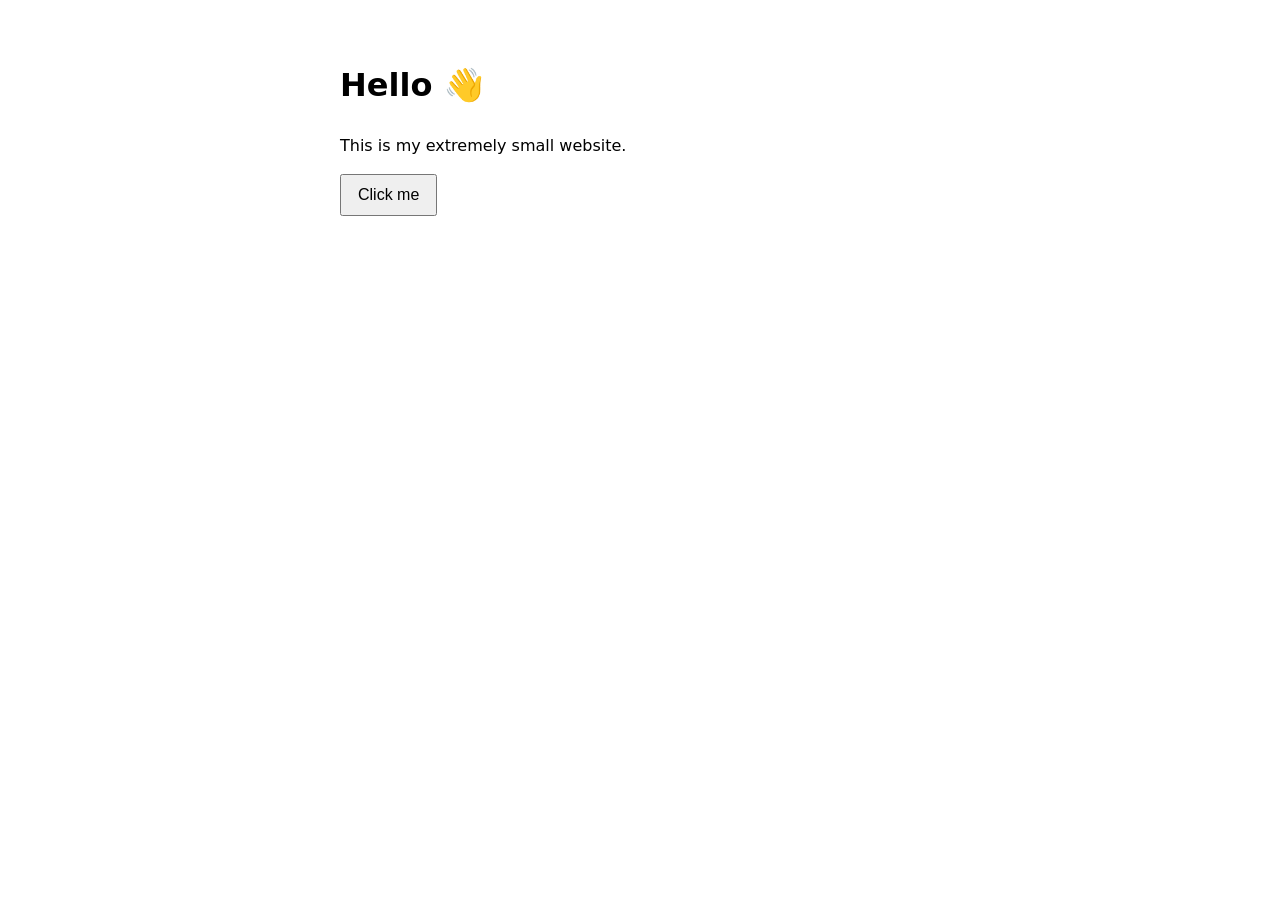
==== index.html @ 9528d4af "test" ====
<!DOCTYPE html>
<html lang="it">
<head>
    <meta charset="UTF-8">
    <title>Liupard Sband</title>
    <link rel="stylesheet" href="style.css">
</head>
<body>

    <h1>Hello 👋</h1>
    <p>This is my extremely small website.</p>

    <button id="btn">Click me</button>
    <p id="output"></p>

    <script src="script.js"></script>
</body>
</html>
---- style.css ----
body {
    font-family: system-ui, sans-serif;
    max-width: 600px;
    margin: 60px auto;
    padding: 0 20px;
    line-height: 1.6;
}

button {
    padding: 10px 16px;
    font-size: 16px;
    cursor: pointer;
}
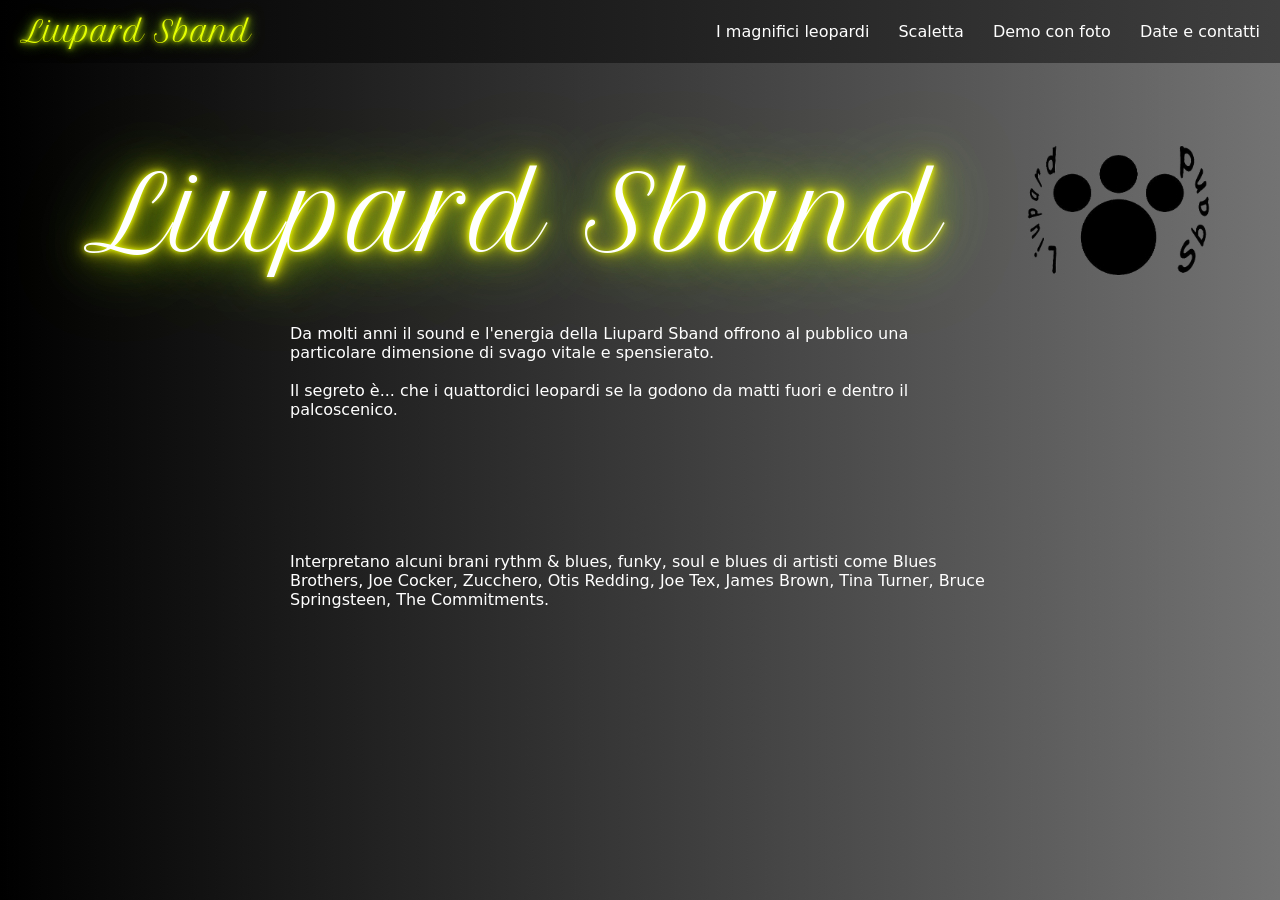
==== commit cbee3f97: "Home page" ====
--- a/index.html
+++ b/index.html
@@ -4,14 +4,75 @@
     <meta charset="UTF-8">
     <title>Liupard Sband</title>
     <link rel="stylesheet" href="style.css">
+    <link href="https://fonts.googleapis.com/css2?family=Pacifico&display=swap" rel="stylesheet">
+    <link href="https://fonts.googleapis.com/css2?family=Great+Vibes&display=swap" rel="stylesheet">
+    <link href="https://fonts.googleapis.com/css2?family=Parisienne&display=swap" rel="stylesheet">
+    <link href="https://fonts.googleapis.com/css2?family=Allura&display=swap" rel="stylesheet">
+    <link href="https://fonts.googleapis.com/css2?family=Petit+Formal+Script&display=swap" rel="stylesheet">
+    <link href="https://fonts.googleapis.com/css2?family=Dancing+Script&display=swap" rel="stylesheet">
+    <link href="https://fonts.googleapis.com/css2?family=Satisfy&display=swap" rel="stylesheet">
+    <link href="https://fonts.googleapis.com/css2?family=Yellowtail&display=swap" rel="stylesheet">
+    <link href="https://fonts.googleapis.com/css2?family=Marck+Script&display=swap" rel="stylesheet">
+    <link href="https://fonts.googleapis.com/css2?family=Alex+Brush&display=swap" rel="stylesheet">
+    <link href="https://fonts.googleapis.com/css2?family=Tangerine&display=swap" rel="stylesheet">
+    <link href="https://fonts.googleapis.com/css2?family=Sacramento&display=swap" rel="stylesheet">
+    <link href="https://fonts.googleapis.com/css2?family=Pinyon+Script&display=swap" rel="stylesheet">
 </head>
 <body>
+    <header class="topbar">
+        <div class="nav">
+            <a href="" class="logo">Liupard Sband</a>
 
-    <h1>Hello 👋</h1>
-    <p>This is my extremely small website.</p>
+            <button class="burger" id="burger" aria-label="Menu">
+                <span></span>
+                <span></span>
+                <span></span>
+            </button>
 
-    <button id="btn">Click me</button>
-    <p id="output"></p>
+            <nav class="links">
+                <a href="i-magnifici-leopardi">I magnifici leopardi</a>
+                <a href="scaletta">Scaletta</a>
+                <a href="demo-con-foto">Demo con foto</a>
+                <a href="date-e-contatti">Date e contatti</a>
+            </nav>
+        </div>
+    </header>
+
+    <!-- dark overlay -->
+    <div id="overlay"></div>
+
+    <!-- sidebar -->
+    <aside id="sidebar">
+        <a href="i-magnifici-leopardi">I magnifici leopardi</a>
+        <a href="scaletta">Scaletta</a>
+        <a href="demo-con-foto">Demo con foto</a>
+        <a href="date-e-contatti">Date e contatti</a>
+    </aside>
+
+    <div class="hero-container">
+        <h1 class="hero">Liupard Sband</h1>
+
+        <img class="hero-img" src="res/Home2.png" alt="">
+    </div>
+
+    <main>
+        <p>
+            Da molti anni il sound e l'energia della Liupard Sband offrono al
+            pubblico una particolare dimensione di svago vitale e spensierato. 
+            <br><br>
+            Il segreto è... che i quattordici leopardi se la godono da matti fuori
+            e dentro il palcoscenico. 
+            <br><br>
+            <br><br>
+            <br><br>
+            <br><br>
+            Interpretano alcuni brani rythm & blues, funky, soul e blues di
+            artisti come Blues Brothers, Joe Cocker, Zucchero, Otis Redding,
+            Joe Tex, James Brown, Tina Turner, Bruce Springsteen, The
+            Commitments.
+        </p>
+    </main>
+    
 
     <script src="script.js"></script>
 </body>
--- a/style.css
+++ b/style.css
@@ -1,13 +1,251 @@
+:root {
+  --main-color: #e6ff00;
+}
+
 body {
     font-family: system-ui, sans-serif;
-    max-width: 600px;
-    margin: 60px auto;
-    padding: 0 20px;
-    line-height: 1.6;
-}
-
-button {
-    padding: 10px 16px;
+    color: white;
+    background: linear-gradient(to right, #000000, #737373);
+    min-height: 100vh;
+    margin: 0;
+}
+
+main {
+    max-width: 700px;
+    margin: 40px auto;
+    text-align: left;
+}
+
+
+/* TOPBAR */
+
+.topbar {
+    position: sticky;
+    top: 0;
+
+    width: 100%;
+    backdrop-filter: blur(10px);
+    background: linear-gradient(to right, #000000, #3f3f3f);
+
+    z-index: 1000;
+}
+
+.nav {
+    margin: 0 auto;
+
+    display: flex;
+    align-items: center;
+    justify-content: space-between;
+
+    padding: 14px 20px;
+}
+
+.logo {
+    font-family: 'Petit Formal Script', cursive;
+    font-size: 28px;
+    color: var(--main-color);
+    text-decoration: none;
+
+    text-shadow:
+        0 0 4px var(--main-color),
+        0 0 8px #ccff00,
+        0 0 16px #80ff00;
+}
+
+.links a {
+    color: white;
+    text-decoration: none;
+    margin-left: 24px;
     font-size: 16px;
+    position: relative;
+    transition: color 0.2s ease;
+}
+
+.links a:hover {
+    color: var(--main-color);
+}
+
+.links a::after {
+    content: "";
+    position: absolute;
+    left: 0;
+    bottom: -4px;
+    width: 0%;
+    height: 2px;
+    background: var(--main-color);
+    transition: width 0.25s ease;
+}
+
+.links a:hover::after {
+    width: 100%;
+}
+
+.burger {
+    display: none;
+    flex-direction: column;
+    gap: 5px;
+    background: none;
+    border: none;
     cursor: pointer;
-}
+    padding: 8px;
+}
+
+.burger span {
+    width: 26px;
+    height: 3px;
+    background: white;
+    display: block;
+    border-radius: 2px;
+}
+
+
+/* SIDEBAR */
+
+#sidebar {
+    position: fixed;
+    top: 0;
+    right: -280px; /* hidden offscreen */
+    width: 280px;
+    height: 100vh;
+
+    background: rgba(0,0,0,0.95);
+    backdrop-filter: blur(12px);
+
+    padding: 80px 30px;
+    box-sizing: border-box;
+
+    display: flex;
+    flex-direction: column;
+    gap: 24px;
+
+    transition: right 0.35s ease;
+    z-index: 2000;
+}
+
+#sidebar a {
+    color: white;
+    text-decoration: none;
+    font-size: 22px;
+    width: fit-content;
+    position: relative;
+    transition: color 0.2s ease;
+}
+
+#sidebar a:hover {
+    color: var(--main-color);
+}
+
+#sidebar a::after {
+    content: "";
+    position: absolute;
+    left: 0;
+    bottom: -4px;
+    width: 0%;
+    height: 2px;
+    background: var(--main-color);
+    transition: width 0.25s ease;
+}
+
+#sidebar a:hover::after {
+    width: 100%;
+}
+
+#overlay {
+    position: fixed;
+    inset: 0;
+    background: rgba(0,0,0,0.5);
+
+    opacity: 0;
+    pointer-events: none;
+    transition: opacity 0.3s;
+
+    z-index: 1500;
+}
+
+#sidebar.open {
+    right: 0;
+}
+
+#overlay.open {
+    opacity: 1;
+    pointer-events: auto;
+}
+
+
+/* TITLE */
+
+.hero-container {
+    display: grid;
+    grid-template-columns: auto auto;
+    align-items: center;
+    justify-content: center;
+    gap: 80px;
+
+    /* top left right bottom */
+    padding: 60px 0px 0px 20px;
+    max-width: 100%;
+    margin: 20px 0px 0px 0px;
+}
+
+.hero-img {
+    width: clamp(180px, 15vw, 240px);
+    height: auto;
+    margin: 0;
+}
+
+.hero {
+    text-align: center;
+
+    /* BIG text */
+    font-size: clamp(60px, 8vw, 128px);
+    font-weight: 10;
+    font-family: 'Petit Formal Script', cursive;
+    /* font-family: 'Dancing Script', cursive; */
+    /* font-family: 'Pinyon Script', cursive; */
+
+    /* nice clean font rendering */
+    letter-spacing: 1px;
+
+    margin: 0;
+
+    /* readable over gradient */
+    color: white;
+    text-shadow:
+        0 0 0.05em var(--main-color),
+        0 0 0.1em #fffb00,
+        0 0 0.2em #ffea00,
+        0 0 0.4em #c8ff00,
+        0 0 0.8em #80ff00;
+}
+
+
+@media (max-width: 1200px) {
+
+    .hero-container {
+        grid-template-columns: 1fr;
+        text-align: center;
+    }
+
+    .hero {
+        white-space: normal;
+
+        font-size: clamp(40px, 20vw, 128px);
+    }
+
+    .hero-img {
+        width: clamp(200px, 25vw, 240px);
+        margin: 0 auto;
+    }
+}
+
+
+@media (max-width: 850px) {
+    .links {
+        display: none;
+    }
+
+    .burger {
+        display: flex;
+    }
+}
+
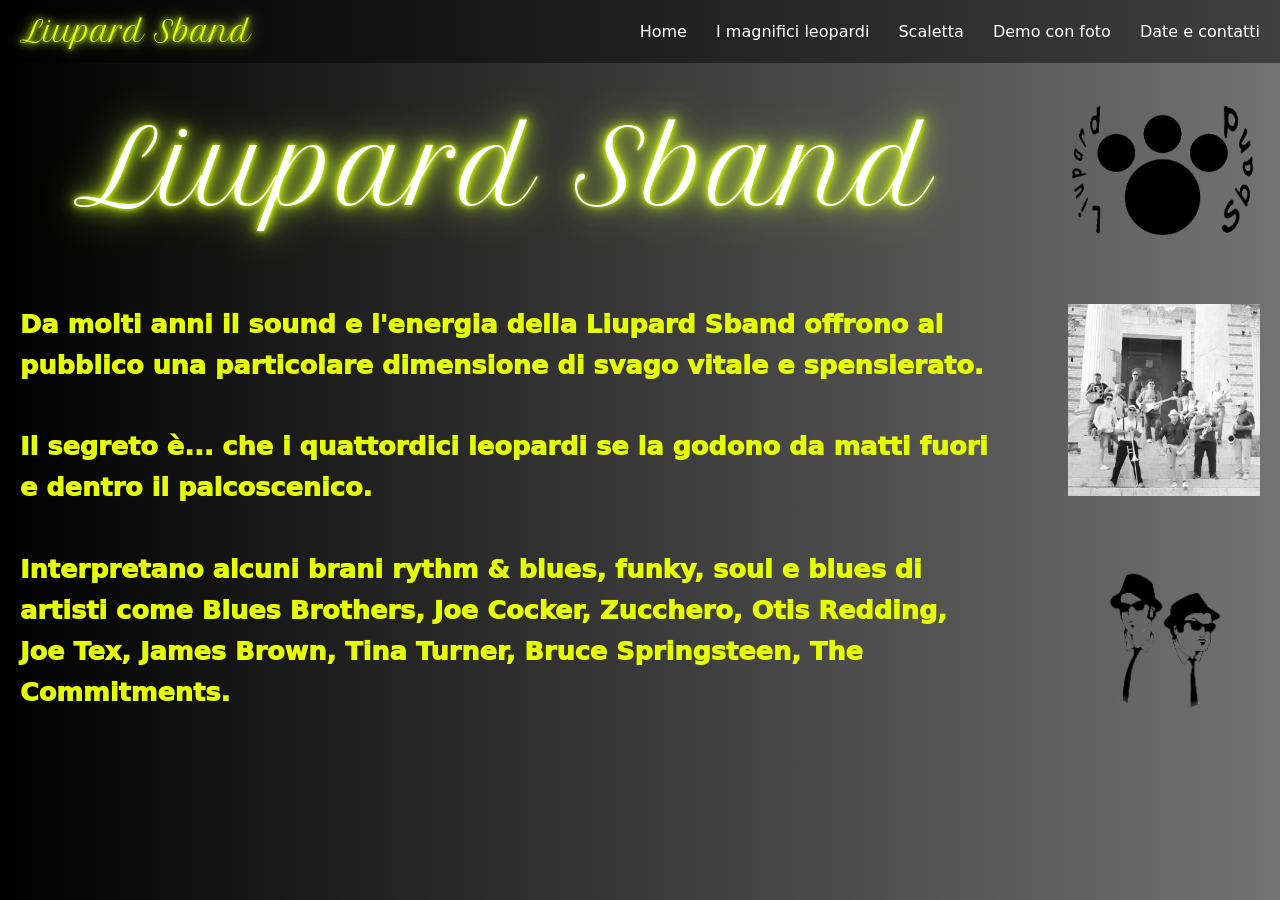
==== commit f1fcef7b: "Home page" ====
--- a/index.html
+++ b/index.html
@@ -2,7 +2,9 @@
 <html lang="it">
 <head>
     <meta charset="UTF-8">
+
     <title>Liupard Sband</title>
+
     <link rel="stylesheet" href="style.css">
     <link href="https://fonts.googleapis.com/css2?family=Pacifico&display=swap" rel="stylesheet">
     <link href="https://fonts.googleapis.com/css2?family=Great+Vibes&display=swap" rel="stylesheet">
@@ -30,6 +32,7 @@
             </button>
 
             <nav class="links">
+                <a href="">Home</a>
                 <a href="i-magnifici-leopardi">I magnifici leopardi</a>
                 <a href="scaletta">Scaletta</a>
                 <a href="demo-con-foto">Demo con foto</a>
@@ -43,19 +46,19 @@
 
     <!-- sidebar -->
     <aside id="sidebar">
+        <a href="">Home</a>
         <a href="i-magnifici-leopardi">I magnifici leopardi</a>
         <a href="scaletta">Scaletta</a>
         <a href="demo-con-foto">Demo con foto</a>
         <a href="date-e-contatti">Date e contatti</a>
     </aside>
 
-    <div class="hero-container">
-        <h1 class="hero">Liupard Sband</h1>
+    <main class="layout">
+        <div class="hero-container">
+            <h1 class="hero">Liupard Sband</h1>
+            <img class="hero-img" src="res/Home2.png" alt="">
+        </div>
 
-        <img class="hero-img" src="res/Home2.png" alt="">
-    </div>
-
-    <main>
         <p>
             Da molti anni il sound e l'energia della Liupard Sband offrono al
             pubblico una particolare dimensione di svago vitale e spensierato. 
@@ -63,14 +66,16 @@
             Il segreto è... che i quattordici leopardi se la godono da matti fuori
             e dentro il palcoscenico. 
             <br><br>
-            <br><br>
-            <br><br>
-            <br><br>
             Interpretano alcuni brani rythm & blues, funky, soul e blues di
             artisti come Blues Brothers, Joe Cocker, Zucchero, Otis Redding,
             Joe Tex, James Brown, Tina Turner, Bruce Springsteen, The
             Commitments.
         </p>
+
+        <div class="main-img">
+            <img src="res/Home1.png" alt="">
+            <img src="res/Home3.png" alt="">
+        </div>
     </main>
     
 
--- a/style.css
+++ b/style.css
@@ -1,23 +1,20 @@
 :root {
   --main-color: #e6ff00;
+  --glow-color-1: #bbff00;
+  --glow-color-2: #dbff3d;
+  --glow-color-3: #d1ff47;
 }
 
 body {
     font-family: system-ui, sans-serif;
     color: white;
-    background: linear-gradient(to right, #000000, #737373);
+    background: linear-gradient(to right, black, #737373);
     min-height: 100vh;
     margin: 0;
 }
 
-main {
-    max-width: 700px;
-    margin: 40px auto;
-    text-align: left;
-}
-
-
-/* TOPBAR */
+
+/* ================= TOPBAR ================= */
 
 .topbar {
     position: sticky;
@@ -25,7 +22,7 @@
 
     width: 100%;
     backdrop-filter: blur(10px);
-    background: linear-gradient(to right, #000000, #3f3f3f);
+    background: linear-gradient(to right, black, #3f3f3f);
 
     z-index: 1000;
 }
@@ -47,9 +44,9 @@
     text-decoration: none;
 
     text-shadow:
-        0 0 4px var(--main-color),
-        0 0 8px #ccff00,
-        0 0 16px #80ff00;
+        0 0 4px var(--glow-color-1),
+        0 0 8px var(--glow-color-2),
+        0 0 16px var(--glow-color-3);
 }
 
 .links a {
@@ -99,12 +96,12 @@
 }
 
 
-/* SIDEBAR */
+/* ================= SIDEBAR ================= */
 
 #sidebar {
     position: fixed;
     top: 0;
-    right: -280px; /* hidden offscreen */
+    right: -280px;
     width: 280px;
     height: 100vh;
 
@@ -172,74 +169,140 @@
 }
 
 
-/* TITLE */
-
-.hero-container {
+/* ================= PAGE GRID ================= */
+
+.layout {
+    max-width: 1500px;
+    margin: 0 auto;
+    padding: 40px 20px;
+
     display: grid;
     grid-template-columns: auto auto;
-    align-items: center;
-    justify-content: center;
-    gap: 80px;
-
-    /* top left right bottom */
-    padding: 60px 0px 0px 20px;
-    max-width: 100%;
-    margin: 20px 0px 0px 0px;
-}
-
-.hero-img {
-    width: clamp(180px, 15vw, 240px);
-    height: auto;
-    margin: 0;
-}
+    grid-template-rows: auto 1fr;
+
+    column-gap: 80px;
+    row-gap: 60px;
+
+    align-items: start;
+    box-sizing: border-box;
+}
+
+
+/* make hero elements belong directly to grid */
+.hero-container {
+    display: contents;
+}
+
+
+/* ================= TITLE ================= */
 
 .hero {
+    grid-column: 1;
+    grid-row: 1;
+
     text-align: center;
 
-    /* BIG text */
     font-size: clamp(60px, 8vw, 128px);
     font-weight: 10;
     font-family: 'Petit Formal Script', cursive;
-    /* font-family: 'Dancing Script', cursive; */
-    /* font-family: 'Pinyon Script', cursive; */
-
-    /* nice clean font rendering */
     letter-spacing: 1px;
-
     margin: 0;
 
-    /* readable over gradient */
     color: white;
     text-shadow:
         0 0 0.05em var(--main-color),
-        0 0 0.1em #fffb00,
-        0 0 0.2em #ffea00,
-        0 0 0.4em #c8ff00,
-        0 0 0.8em #80ff00;
-}
-
+        0 0 0.1em #bbff00,
+        0 0 0.2em #dbff3d,
+        0 0 0.4em #d1ff47;
+}
+
+.hero-img {
+    grid-column: 2;
+    grid-row: 1;
+    justify-self: center;
+
+    width: clamp(180px, 15vw, 240px);
+    height: auto;
+}
+
+
+/* ================= BODY ================= */
+
+main p {
+    grid-column: 1;
+    grid-row: 2;
+
+    font-size: clamp(18px, 2cqw, 32px);
+    line-height: 1.6;
+    margin: 0;
+    color: var(--main-color);
+    font-weight: 1000;
+
+    /* keeps line breaks stable */
+    max-width: 60ch;
+}
+
+.main-img {
+    grid-column: 2;
+    grid-row: 2;
+
+    display: flex;
+    flex-direction: column;
+    align-items: center;
+}
+
+.main-img img {
+    width: clamp(180px, 15vw, 240px);
+    height: auto;
+}
+
+.main-img > img:first-of-type {
+    margin-bottom: 40px;
+}
+
+
+/* ================= RESPONSIVE <1200px ================= */
 
 @media (max-width: 1200px) {
 
-    .hero-container {
+    .layout {
         grid-template-columns: 1fr;
+        grid-template-rows: auto;
+        row-gap: 40px;
+        max-width: 99%;
+        align-items: center;
+    }
+
+    .hero {
+        grid-column: 1;
+        grid-row: auto;
         text-align: center;
-    }
-
-    .hero {
-        white-space: normal;
-
         font-size: clamp(40px, 20vw, 128px);
     }
 
     .hero-img {
+        grid-column: 1;
+        grid-row: auto;
         width: clamp(200px, 25vw, 240px);
-        margin: 0 auto;
-    }
-}
-
-
-@media (max-width: 850px) {
+    }
+
+    main p {
+        grid-column: 1;
+        grid-row: auto;
+        margin-top: 20px;
+        max-width: 1000ch;
+    }
+
+    .main-img {
+        grid-column: 1;
+        grid-row: auto;
+    }
+}
+
+
+/* ================= MOBILE MENU ================= */
+
+@media (max-width: 900px) {
     .links {
         display: none;
     }
@@ -248,4 +311,3 @@
         display: flex;
     }
 }
-
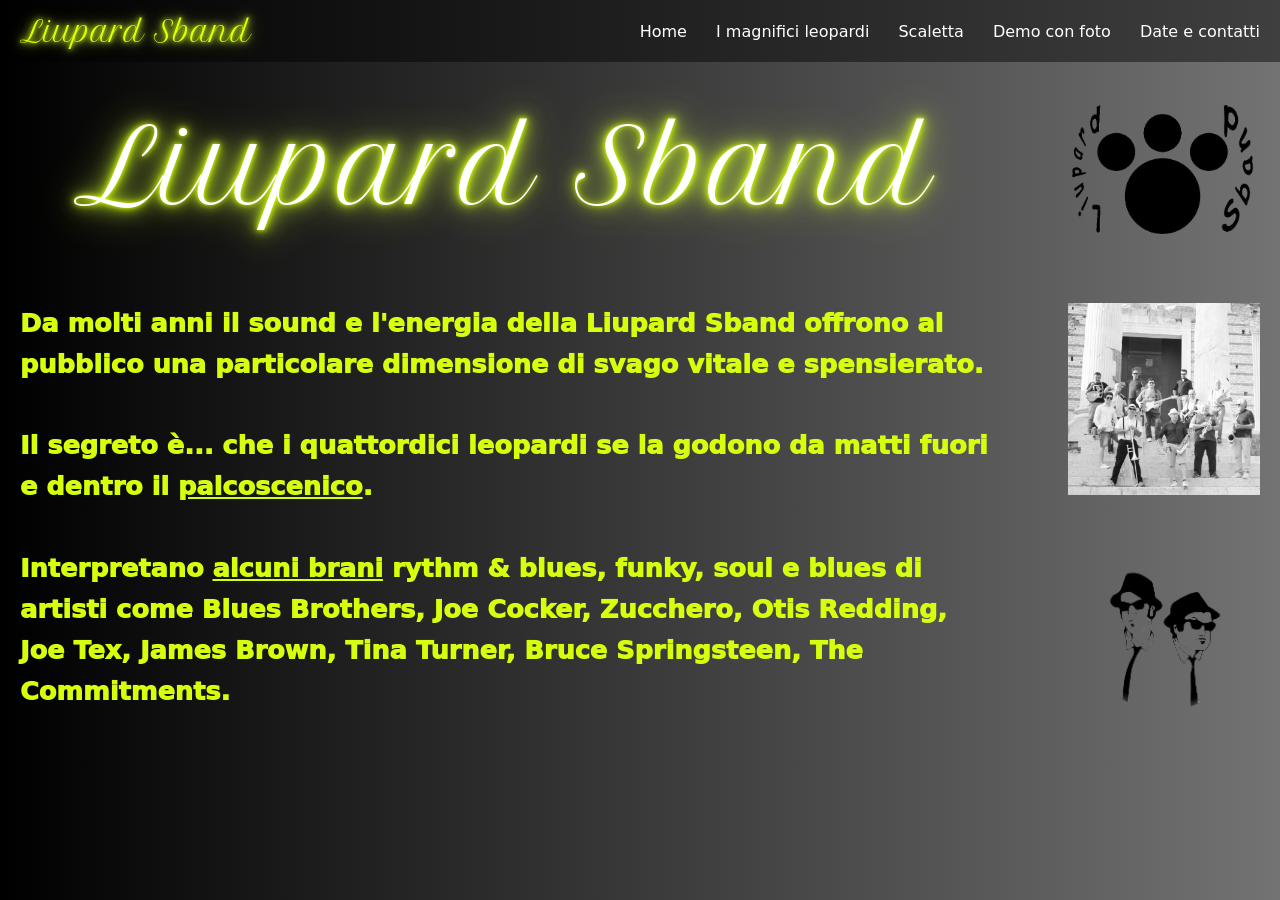
==== commit fc0aebe7: "Demo" ====
--- a/index.html
+++ b/index.html
@@ -1,11 +1,21 @@
+<!-- 
+    07/02/2026 2h
+    08/02/2026 3h
+    11/02/2026 2h
+    12/02/2026 1h
+    13/02/2026 2h
+-->
 <!DOCTYPE html>
 <html lang="it">
 <head>
     <meta charset="UTF-8">
+    <meta name="viewport" content="width=device-width, initial-scale=1.0">
 
     <title>Liupard Sband</title>
 
     <link rel="stylesheet" href="style.css">
+    <link rel="stylesheet" href="index.css">
+
     <link href="https://fonts.googleapis.com/css2?family=Pacifico&display=swap" rel="stylesheet">
     <link href="https://fonts.googleapis.com/css2?family=Great+Vibes&display=swap" rel="stylesheet">
     <link href="https://fonts.googleapis.com/css2?family=Parisienne&display=swap" rel="stylesheet">
@@ -21,9 +31,10 @@
     <link href="https://fonts.googleapis.com/css2?family=Pinyon+Script&display=swap" rel="stylesheet">
 </head>
 <body>
+    <!-- topbar -->
     <header class="topbar">
         <div class="nav">
-            <a href="" class="logo">Liupard Sband</a>
+            <a href="index.html" class="logo">Liupard Sband</a>
 
             <button class="burger" id="burger" aria-label="Menu">
                 <span></span>
@@ -32,11 +43,11 @@
             </button>
 
             <nav class="links">
-                <a href="">Home</a>
-                <a href="i-magnifici-leopardi">I magnifici leopardi</a>
-                <a href="scaletta">Scaletta</a>
-                <a href="demo-con-foto">Demo con foto</a>
-                <a href="date-e-contatti">Date e contatti</a>
+                <a href="index.html">Home</a>
+                <a href="i-magnifici-leopardi.html">I magnifici leopardi</a>
+                <a href="scaletta.html">Scaletta</a>
+                <a href="demo-con-foto.html">Demo con foto</a>
+                <a href="date-e-contatti.html">Date e contatti</a>
             </nav>
         </div>
     </header>
@@ -46,13 +57,14 @@
 
     <!-- sidebar -->
     <aside id="sidebar">
-        <a href="">Home</a>
-        <a href="i-magnifici-leopardi">I magnifici leopardi</a>
-        <a href="scaletta">Scaletta</a>
-        <a href="demo-con-foto">Demo con foto</a>
-        <a href="date-e-contatti">Date e contatti</a>
+        <a href="index.html">Home</a>
+        <a href="i-magnifici-leopardi.html">I magnifici leopardi</a>
+        <a href="scaletta.html">Scaletta</a>
+        <a href="demo-con-foto.html">Demo con foto</a>
+        <a href="date-e-contatti.html">Date e contatti</a>
     </aside>
 
+    <!-- main page content -->
     <main class="layout">
         <div class="hero-container">
             <h1 class="hero">Liupard Sband</h1>
@@ -61,12 +73,12 @@
 
         <p>
             Da molti anni il sound e l'energia della Liupard Sband offrono al
-            pubblico una particolare dimensione di svago vitale e spensierato. 
+            pubblico una particolare dimensione di svago vitale e spensierato.
             <br><br>
             Il segreto è... che i quattordici leopardi se la godono da matti fuori
-            e dentro il palcoscenico. 
+            e dentro il <a href="date-e-contatti.html">palcoscenico</a>.
             <br><br>
-            Interpretano alcuni brani rythm & blues, funky, soul e blues di
+            Interpretano <a href="demo-con-foto.html">alcuni brani</a> rythm & blues, funky, soul e blues di
             artisti come Blues Brothers, Joe Cocker, Zucchero, Otis Redding,
             Joe Tex, James Brown, Tina Turner, Bruce Springsteen, The
             Commitments.
--- a/style.css
+++ b/style.css
@@ -3,6 +3,9 @@
   --glow-color-1: #bbff00;
   --glow-color-2: #dbff3d;
   --glow-color-3: #d1ff47;
+  --text-color: #d6ff0d;
+
+  --topbar-height: 62px;
 }
 
 body {
@@ -23,6 +26,8 @@
     width: 100%;
     backdrop-filter: blur(10px);
     background: linear-gradient(to right, black, #3f3f3f);
+    
+    height: var(--topbar-height);
 
     z-index: 1000;
 }
@@ -169,137 +174,6 @@
 }
 
 
-/* ================= PAGE GRID ================= */
-
-.layout {
-    max-width: 1500px;
-    margin: 0 auto;
-    padding: 40px 20px;
-
-    display: grid;
-    grid-template-columns: auto auto;
-    grid-template-rows: auto 1fr;
-
-    column-gap: 80px;
-    row-gap: 60px;
-
-    align-items: start;
-    box-sizing: border-box;
-}
-
-
-/* make hero elements belong directly to grid */
-.hero-container {
-    display: contents;
-}
-
-
-/* ================= TITLE ================= */
-
-.hero {
-    grid-column: 1;
-    grid-row: 1;
-
-    text-align: center;
-
-    font-size: clamp(60px, 8vw, 128px);
-    font-weight: 10;
-    font-family: 'Petit Formal Script', cursive;
-    letter-spacing: 1px;
-    margin: 0;
-
-    color: white;
-    text-shadow:
-        0 0 0.05em var(--main-color),
-        0 0 0.1em #bbff00,
-        0 0 0.2em #dbff3d,
-        0 0 0.4em #d1ff47;
-}
-
-.hero-img {
-    grid-column: 2;
-    grid-row: 1;
-    justify-self: center;
-
-    width: clamp(180px, 15vw, 240px);
-    height: auto;
-}
-
-
-/* ================= BODY ================= */
-
-main p {
-    grid-column: 1;
-    grid-row: 2;
-
-    font-size: clamp(18px, 2cqw, 32px);
-    line-height: 1.6;
-    margin: 0;
-    color: var(--main-color);
-    font-weight: 1000;
-
-    /* keeps line breaks stable */
-    max-width: 60ch;
-}
-
-.main-img {
-    grid-column: 2;
-    grid-row: 2;
-
-    display: flex;
-    flex-direction: column;
-    align-items: center;
-}
-
-.main-img img {
-    width: clamp(180px, 15vw, 240px);
-    height: auto;
-}
-
-.main-img > img:first-of-type {
-    margin-bottom: 40px;
-}
-
-
-/* ================= RESPONSIVE <1200px ================= */
-
-@media (max-width: 1200px) {
-
-    .layout {
-        grid-template-columns: 1fr;
-        grid-template-rows: auto;
-        row-gap: 40px;
-        max-width: 99%;
-        align-items: center;
-    }
-
-    .hero {
-        grid-column: 1;
-        grid-row: auto;
-        text-align: center;
-        font-size: clamp(40px, 20vw, 128px);
-    }
-
-    .hero-img {
-        grid-column: 1;
-        grid-row: auto;
-        width: clamp(200px, 25vw, 240px);
-    }
-
-    main p {
-        grid-column: 1;
-        grid-row: auto;
-        margin-top: 20px;
-        max-width: 1000ch;
-    }
-
-    .main-img {
-        grid-column: 1;
-        grid-row: auto;
-    }
-}
-
-
 /* ================= MOBILE MENU ================= */
 
 @media (max-width: 900px) {
--- a/index.css
+++ b/index.css
@@ -0,0 +1,141 @@
+/* ================= PAGE GRID ================= */
+
+.layout {
+	max-width: 1500px;
+	margin: 0 auto;
+	padding: 40px 20px;
+
+	display: grid;
+	grid-template-columns: auto auto;
+	grid-template-rows: auto 1fr;
+
+	column-gap: 80px;
+	row-gap: 60px;
+
+	align-items: start;
+	box-sizing: border-box;
+}
+
+
+/* make hero elements belong directly to grid */
+.hero-container {
+	display: contents;
+}
+
+
+/* ================= TITLE ================= */
+
+.hero {
+	grid-column: 1;
+	grid-row: 1;
+
+	text-align: center;
+
+	font-size: clamp(60px, 8vw, 128px);
+	font-weight: 10;
+	font-family: 'Petit Formal Script', cursive;
+	letter-spacing: 1px;
+	margin: 0;
+
+	color: white;
+	text-shadow:
+		0 0 0.05em var(--main-color),
+		0 0 0.1em #bbff00,
+		0 0 0.2em #dbff3d,
+		0 0 0.4em #d1ff47;
+}
+
+.hero-img {
+	grid-column: 2;
+	grid-row: 1;
+	justify-self: center;
+
+	width: clamp(180px, 15vw, 240px);
+	height: auto;
+}
+
+
+/* ================= BODY ================= */
+
+main p {
+	grid-column: 1;
+	grid-row: 2;
+
+	font-size: clamp(18px, 2cqw, 32px);
+	line-height: 1.6;
+	margin: 0;
+	color: var(--text-color);
+	font-weight: 1000;
+
+	/* keeps line breaks stable */
+	max-width: 60ch;
+}
+
+.main-img {
+	grid-column: 2;
+	grid-row: 2;
+
+	display: flex;
+	flex-direction: column;
+	align-items: center;
+}
+.main-img img {
+	width: clamp(180px, 15vw, 240px);
+	height: auto;
+}
+.main-img > img:first-of-type {
+	margin-bottom: 40px;
+}
+
+main a:link {
+	color: var(--text-color);
+}
+main a:visited {
+	color: var(--text-color);
+}
+main a:hover {
+	color: var(--text-color);
+}
+main a:active {
+	color: var(--text-color);
+}
+
+
+/* ================= RESPONSIVE <1200px ================= */
+
+@media (max-width: 1200px) {
+
+	.layout {
+		grid-template-columns: 1fr;
+		grid-template-rows: auto;
+		row-gap: 40px;
+		max-width: 99%;
+		align-items: center;
+	}
+
+	.hero {
+		grid-column: 1;
+		grid-row: auto;
+		text-align: center;
+		font-size: clamp(40px, 20vw, 128px);
+	}
+
+	.hero-img {
+		grid-column: 1;
+		grid-row: auto;
+		width: clamp(200px, 25vw, 240px);
+	}
+
+	main p {
+		grid-column: 1;
+		grid-row: auto;
+		margin-top: 20px;
+		max-width: 1000ch;
+		font-size: clamp(26px, 4cqw, 32px);
+	}
+
+	.main-img {
+		grid-column: 1;
+		grid-row: auto;
+	}
+}
